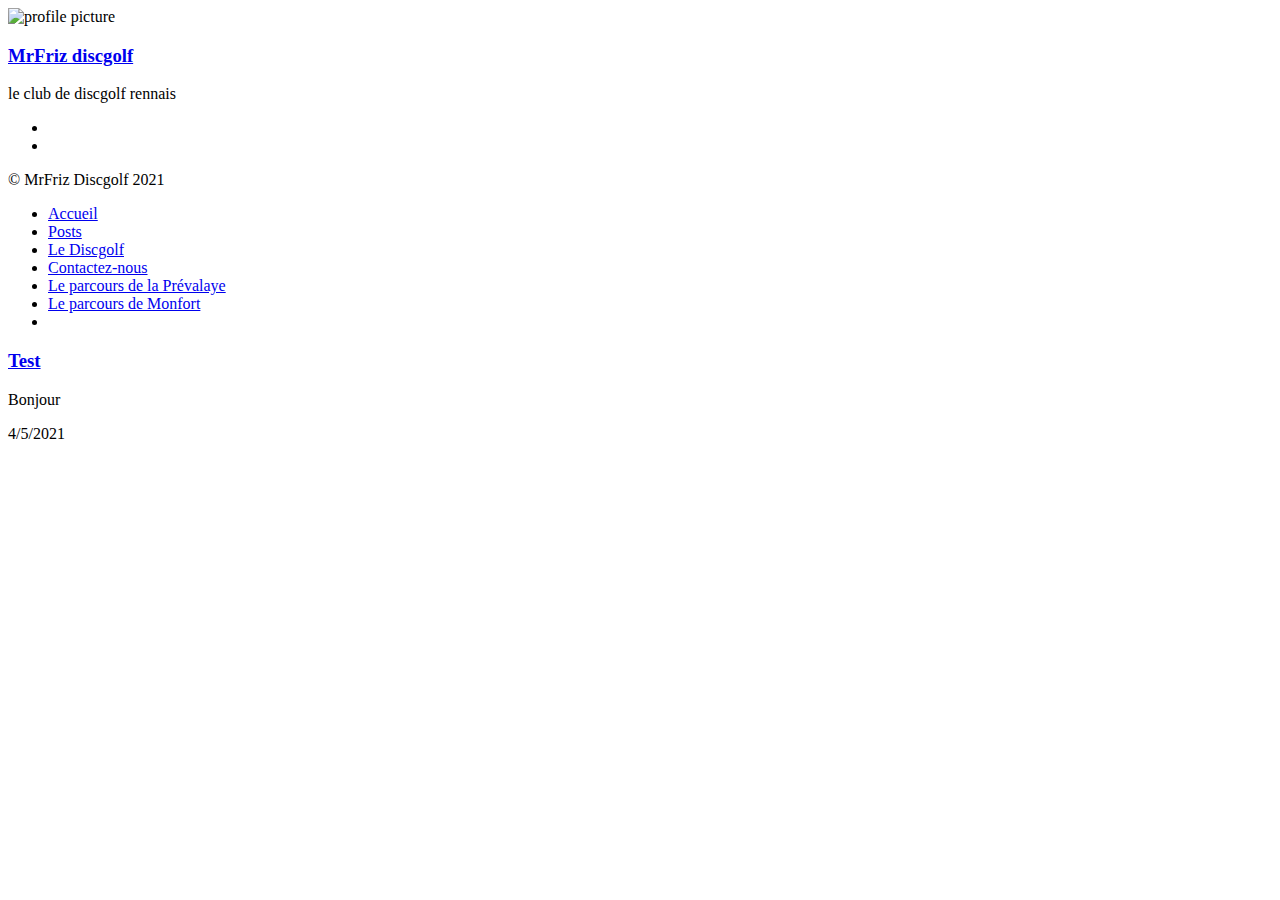
==== index.html @ 276b4964 "deploy: c0689739d5f26f9d53b6d050829e335795af3ffb" ====
<!doctype html><html dir=ltr lang=fr data-theme><head><title>MrFriz Discgolf | MrFriz Discgolf Rennes</title><meta charset=utf-8><meta name=generator content="Hugo 0.83.1"><meta name=viewport content="width=device-width,initial-scale=1,viewport-fit=cover"><meta name=description content="le club de discgolf rennais"><link rel=stylesheet href=/discgolf/css/style.min.51d7ec6db610dce512b735d5315f963c278042d026aa4ebe05a9355460b49016.css integrity="sha256-UdfsbbYQ3OUStzXVMV+WPCeAQtAmqk6+Bak1VGC0kBY=" crossorigin=anonymous type=text/css><link rel=stylesheet href=/discgolf/css/markupHighlight.min.f798cbda9aaa38f89eb38be6414bd082cfd71a6780375cbf67b6d2fb2b96491e.css integrity="sha256-95jL2pqqOPies4vmQUvQgs/XGmeAN1y/Z7bS+yuWSR4=" crossorigin=anonymous type=text/css><link rel=stylesheet href=https://cdnjs.cloudflare.com/ajax/libs/font-awesome/5.15.1/css/all.min.css integrity="sha512-+4zCK9k+qNFUR5X+cKL9EIR+ZOhtIloNl9GIKS57V1MyNsYpYcUrUeQc9vNfzsWfV28IaLL3i96P9sdNyeRssA==" crossorigin=anonymous><link rel="shortcut icon" href=/discgolf/favicons/favicon.ico type=image/x-icon><link rel=apple-touch-icon sizes=180x180 href=/discgolf/favicons/apple-touch-icon.png><link rel=icon type=image/png sizes=32x32 href=/discgolf/favicons/favicon-32x32.png><link rel=icon type=image/png sizes=16x16 href=/discgolf/favicons/favicon-16x16.png><link rel=canonical href=/discgolf/><link rel=alternate type=application/rss+xml href=/discgolf/index.xml title="MrFriz Discgolf Rennes"><script type=text/javascript src=/discgolf/js/anatole-header.min.0c05c0a90d28c968a1cad4fb31abd0b8e1264e788ccefed022ae1d3b6f627514.js integrity="sha256-DAXAqQ0oyWihytT7MavQuOEmTniMzv7QIq4dO29idRQ=" crossorigin=anonymous></script><script type=text/javascript src=/discgolf/js/anatole-theme-switcher.min.7fd87181cdd7e8413aa64b6867bb32f3a8dc242e684fc7d5bbb9f600dbc2b6eb.js integrity="sha256-f9hxgc3X6EE6pktoZ7sy86jcJC5oT8fVu7n2ANvCtus=" crossorigin=anonymous></script><meta name=twitter:card content="summary_large_image"><meta name=twitter:image content="https://www.mrfriz.fr/discgolf/images/site-feature-image.png"><meta name=twitter:title content="MrFriz Discgolf Rennes"><meta name=twitter:description content="le club de discgolf rennais"></head><body><div class="sidebar animated fadeInDown"><div class=logo-title><div class=title><img src=/discgolf/images/profile.jpg alt="profile picture"><h3 title><a href=/>MrFriz discgolf</a></h3><div class=description><p>le club de discgolf rennais</p></div></div></div><ul class=social-links><li><a href=https://www.facebook.com/Mr-Friz-Disc-Golf-Rennes-347602635615270/ rel=me aria-label=Facebook><i class="fab fa-facebook fa-2x" aria-hidden=true></i></a></li><li><a href=mailto:discgolf@mrfriz.fr rel=me aria-label=e-mail><i class="fas fa-envelope fa-2x" aria-hidden=true></i></a></li></ul><div class=footer><div class=by_farbox>&copy; MrFriz Discgolf 2021</div></div></div><div class=main><div class="page-top animated fadeInDown"><a role=button class=navbar-burger data-target=navMenu aria-label=menu aria-expanded=false><span aria-hidden=true></span><span aria-hidden=true></span><span aria-hidden=true></span></a><ul class=nav id=navMenu><li><a class=current href=/discgolf/ title>Accueil</a></li><li><a href=/discgolf/post/ title>Posts</a></li><li><a href=/discgolf/about/ title>Le Discgolf</a></li><li><a href=/discgolf/contact/ title>Contactez-nous</a></li><li><a href=/discgolf/pr%C3%A9valaye/ title>Le parcours de la Prévalaye</a></li><li><a href=/discgolf/monfort/ title>Le parcours de Monfort</a></li><li class=theme-switch-item><a class=theme-switch title="Switch Theme"><i class="fas fa-adjust fa-fw" aria-hidden=true></i></a></li></ul></div><div class=autopagerize_page_element><div class=content><div class="post animated fadeInDown"></div><div class="post animated fadeInDown"><div class=post-title><h3><a href=/discgolf/post/test/>Test</a></h3></div><div class=post-content><div class=p_part><p>Bonjour</p></div></div><div class=post-footer><div class=meta><div class=info><em class="fas fa-calendar-day"></em><span class=date>4/5/2021</span></div></div></div></div><div class=pagination></div></div></div></div><script type=text/javascript src=/discgolf/js/medium-zoom.min.2d6fd0be87fa98f0c9b4dc2536b312bbca48757f584f6ea1f394abc9bcc38fbc.js integrity="sha256-LW/Qvof6mPDJtNwlNrMSu8pIdX9YT26h85SrybzDj7w=" crossorigin=anonymous></script></body></html>
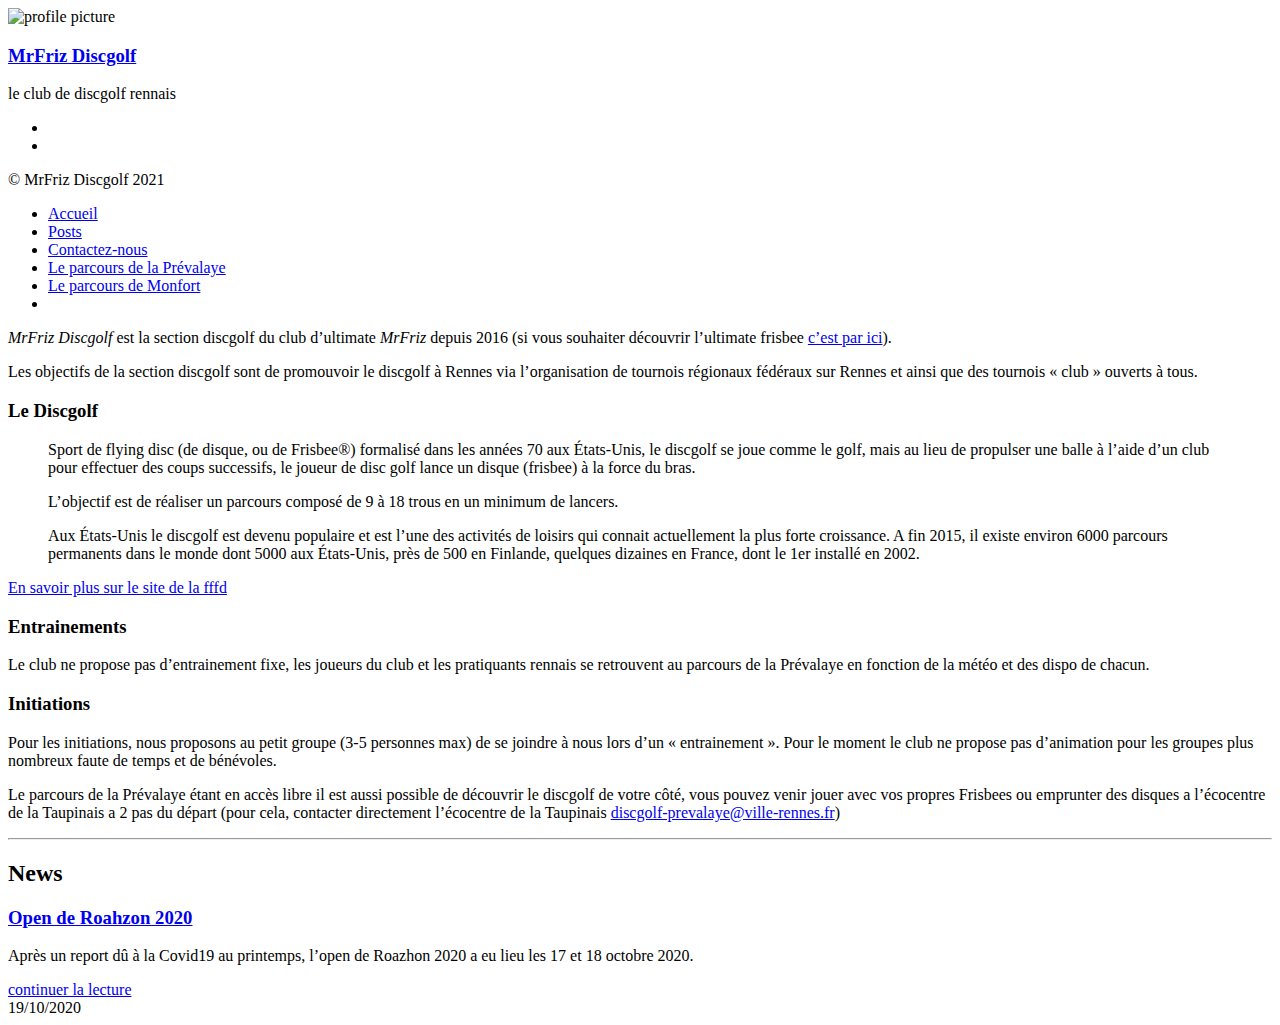
==== commit 4616759e: "deploy: 0ecce31a1e699f748f5b98fe60a33f6ee72fccba" ====
--- a/index.html
+++ b/index.html
@@ -1 +1 @@
-<!doctype html><html dir=ltr lang=fr data-theme><head><title>MrFriz Discgolf | MrFriz Discgolf Rennes</title><meta charset=utf-8><meta name=generator content="Hugo 0.83.1"><meta name=viewport content="width=device-width,initial-scale=1,viewport-fit=cover"><meta name=description content="le club de discgolf rennais"><link rel=stylesheet href=/discgolf/css/style.min.51d7ec6db610dce512b735d5315f963c278042d026aa4ebe05a9355460b49016.css integrity="sha256-UdfsbbYQ3OUStzXVMV+WPCeAQtAmqk6+Bak1VGC0kBY=" crossorigin=anonymous type=text/css><link rel=stylesheet href=/discgolf/css/markupHighlight.min.f798cbda9aaa38f89eb38be6414bd082cfd71a6780375cbf67b6d2fb2b96491e.css integrity="sha256-95jL2pqqOPies4vmQUvQgs/XGmeAN1y/Z7bS+yuWSR4=" crossorigin=anonymous type=text/css><link rel=stylesheet href=https://cdnjs.cloudflare.com/ajax/libs/font-awesome/5.15.1/css/all.min.css integrity="sha512-+4zCK9k+qNFUR5X+cKL9EIR+ZOhtIloNl9GIKS57V1MyNsYpYcUrUeQc9vNfzsWfV28IaLL3i96P9sdNyeRssA==" crossorigin=anonymous><link rel="shortcut icon" href=/discgolf/favicons/favicon.ico type=image/x-icon><link rel=apple-touch-icon sizes=180x180 href=/discgolf/favicons/apple-touch-icon.png><link rel=icon type=image/png sizes=32x32 href=/discgolf/favicons/favicon-32x32.png><link rel=icon type=image/png sizes=16x16 href=/discgolf/favicons/favicon-16x16.png><link rel=canonical href=/discgolf/><link rel=alternate type=application/rss+xml href=/discgolf/index.xml title="MrFriz Discgolf Rennes"><script type=text/javascript src=/discgolf/js/anatole-header.min.0c05c0a90d28c968a1cad4fb31abd0b8e1264e788ccefed022ae1d3b6f627514.js integrity="sha256-DAXAqQ0oyWihytT7MavQuOEmTniMzv7QIq4dO29idRQ=" crossorigin=anonymous></script><script type=text/javascript src=/discgolf/js/anatole-theme-switcher.min.7fd87181cdd7e8413aa64b6867bb32f3a8dc242e684fc7d5bbb9f600dbc2b6eb.js integrity="sha256-f9hxgc3X6EE6pktoZ7sy86jcJC5oT8fVu7n2ANvCtus=" crossorigin=anonymous></script><meta name=twitter:card content="summary_large_image"><meta name=twitter:image content="https://www.mrfriz.fr/discgolf/images/site-feature-image.png"><meta name=twitter:title content="MrFriz Discgolf Rennes"><meta name=twitter:description content="le club de discgolf rennais"></head><body><div class="sidebar animated fadeInDown"><div class=logo-title><div class=title><img src=/discgolf/images/profile.jpg alt="profile picture"><h3 title><a href=/>MrFriz discgolf</a></h3><div class=description><p>le club de discgolf rennais</p></div></div></div><ul class=social-links><li><a href=https://www.facebook.com/Mr-Friz-Disc-Golf-Rennes-347602635615270/ rel=me aria-label=Facebook><i class="fab fa-facebook fa-2x" aria-hidden=true></i></a></li><li><a href=mailto:discgolf@mrfriz.fr rel=me aria-label=e-mail><i class="fas fa-envelope fa-2x" aria-hidden=true></i></a></li></ul><div class=footer><div class=by_farbox>&copy; MrFriz Discgolf 2021</div></div></div><div class=main><div class="page-top animated fadeInDown"><a role=button class=navbar-burger data-target=navMenu aria-label=menu aria-expanded=false><span aria-hidden=true></span><span aria-hidden=true></span><span aria-hidden=true></span></a><ul class=nav id=navMenu><li><a class=current href=/discgolf/ title>Accueil</a></li><li><a href=/discgolf/post/ title>Posts</a></li><li><a href=/discgolf/about/ title>Le Discgolf</a></li><li><a href=/discgolf/contact/ title>Contactez-nous</a></li><li><a href=/discgolf/pr%C3%A9valaye/ title>Le parcours de la Prévalaye</a></li><li><a href=/discgolf/monfort/ title>Le parcours de Monfort</a></li><li class=theme-switch-item><a class=theme-switch title="Switch Theme"><i class="fas fa-adjust fa-fw" aria-hidden=true></i></a></li></ul></div><div class=autopagerize_page_element><div class=content><div class="post animated fadeInDown"></div><div class="post animated fadeInDown"><div class=post-title><h3><a href=/discgolf/post/test/>Test</a></h3></div><div class=post-content><div class=p_part><p>Bonjour</p></div></div><div class=post-footer><div class=meta><div class=info><em class="fas fa-calendar-day"></em><span class=date>4/5/2021</span></div></div></div></div><div class=pagination></div></div></div></div><script type=text/javascript src=/discgolf/js/medium-zoom.min.2d6fd0be87fa98f0c9b4dc2536b312bbca48757f584f6ea1f394abc9bcc38fbc.js integrity="sha256-LW/Qvof6mPDJtNwlNrMSu8pIdX9YT26h85SrybzDj7w=" crossorigin=anonymous></script></body></html>+<!doctype html><html dir=ltr lang=fr data-theme><head><title>MrFriz Discgolf</title><meta charset=utf-8><meta name=generator content="Hugo 0.83.1"><meta name=viewport content="width=device-width,initial-scale=1,viewport-fit=cover"><meta name=description content="le club de discgolf rennais"><link rel=stylesheet href=/mrfriz-discgolf/css/style.min.51d7ec6db610dce512b735d5315f963c278042d026aa4ebe05a9355460b49016.css integrity="sha256-UdfsbbYQ3OUStzXVMV+WPCeAQtAmqk6+Bak1VGC0kBY=" crossorigin=anonymous type=text/css><link rel=stylesheet href=/mrfriz-discgolf/css/markupHighlight.min.f798cbda9aaa38f89eb38be6414bd082cfd71a6780375cbf67b6d2fb2b96491e.css integrity="sha256-95jL2pqqOPies4vmQUvQgs/XGmeAN1y/Z7bS+yuWSR4=" crossorigin=anonymous type=text/css><link rel=stylesheet href=/mrfriz-discgolf/css/custom.min.9710376d2974ee3b4184cefe7fcffc4a0f5a686e3b3c9c913bd69a04c617560d.css integrity="sha256-lxA3bSl07jtBhM7+f8/8Sg9aaG47PJyRO9aaBMYXVg0=" crossorigin=anonymous media=screen><link rel=stylesheet href=https://cdnjs.cloudflare.com/ajax/libs/font-awesome/5.15.1/css/all.min.css integrity="sha512-+4zCK9k+qNFUR5X+cKL9EIR+ZOhtIloNl9GIKS57V1MyNsYpYcUrUeQc9vNfzsWfV28IaLL3i96P9sdNyeRssA==" crossorigin=anonymous><link rel="shortcut icon" href=/mrfriz-discgolf/favicons/favicon.ico type=image/x-icon><link rel=apple-touch-icon sizes=180x180 href=/mrfriz-discgolf/favicons/apple-touch-icon.png><link rel=icon type=image/png sizes=32x32 href=/mrfriz-discgolf/favicons/favicon-32x32.png><link rel=icon type=image/png sizes=16x16 href=/mrfriz-discgolf/favicons/favicon-16x16.png><link rel=canonical href=/mrfriz-discgolf/><link rel=alternate type=application/rss+xml href=/mrfriz-discgolf/index.xml title="MrFriz Discgolf Rennes"><script type=text/javascript src=/mrfriz-discgolf/js/anatole-header.min.0c05c0a90d28c968a1cad4fb31abd0b8e1264e788ccefed022ae1d3b6f627514.js integrity="sha256-DAXAqQ0oyWihytT7MavQuOEmTniMzv7QIq4dO29idRQ=" crossorigin=anonymous></script><script type=text/javascript src=/mrfriz-discgolf/js/anatole-theme-switcher.min.7fd87181cdd7e8413aa64b6867bb32f3a8dc242e684fc7d5bbb9f600dbc2b6eb.js integrity="sha256-f9hxgc3X6EE6pktoZ7sy86jcJC5oT8fVu7n2ANvCtus=" crossorigin=anonymous></script><meta name=twitter:card content="summary_large_image"><meta name=twitter:image content="https://genuinegreg.github.io/mrfriz-discgolf/images/site-feature-image.png"><meta name=twitter:title content><meta name=twitter:description content="le club de discgolf rennais"></head><body><div class="sidebar animated fadeInDown"><div class=logo-title><div class=title><img src=/mrfriz-discgolf/images/profile.jpg alt="profile picture"><h3 title><a href=/>MrFriz Discgolf</a></h3><div class=description><p>le club de discgolf rennais</p></div></div></div><ul class=social-links><li><a href=https://www.facebook.com/Mr-Friz-Disc-Golf-Rennes-347602635615270/ rel=me aria-label=Facebook><i class="fab fa-facebook fa-2x" aria-hidden=true></i></a></li><li><a href=mailto:discgolf@mrfriz.fr rel=me aria-label=e-mail><i class="fas fa-envelope fa-2x" aria-hidden=true></i></a></li></ul><div class=footer><div class=by_farbox>&copy; MrFriz Discgolf 2021</div></div></div><div class=main><div class="page-top animated fadeInDown"><a role=button class=navbar-burger data-target=navMenu aria-label=menu aria-expanded=false><span aria-hidden=true></span><span aria-hidden=true></span><span aria-hidden=true></span></a><ul class=nav id=navMenu><li><a class=current href=/mrfriz-discgolf/ title>Accueil</a></li><li><a href=/mrfriz-discgolf/post/ title>Posts</a></li><li><a href=/mrfriz-discgolf/contact/ title>Contactez-nous</a></li><li><a href=/mrfriz-discgolf/pr%C3%A9valaye/ title>Le parcours de la Prévalaye</a></li><li><a href=/mrfriz-discgolf/monfort/ title>Le parcours de Monfort</a></li><li class=theme-switch-item><a class=theme-switch title="Switch Theme"><i class="fas fa-adjust fa-fw" aria-hidden=true></i></a></li></ul></div><div class=autopagerize_page_element><div class=content><div class="post animated fadeInDown"><p><em>MrFriz Discgolf</em> est la section discgolf du club d’ultimate <em>MrFriz</em> depuis 2016 (si vous souhaiter découvrir l’ultimate frisbee <a href=www.mrfriz.fr>c’est par ici</a>).</p><p>Les objectifs de la section discgolf sont de promouvoir le discgolf à Rennes via l’organisation de tournois régionaux fédéraux sur Rennes et ainsi que des tournois « club » ouverts à tous.</p><h3 id=le-discgolf>Le Discgolf</h3><blockquote><p>Sport de flying disc (de disque, ou de Frisbee®) formalisé dans les années 70 aux États-Unis, le discgolf se joue comme le golf, mais au lieu de propulser une balle à l’aide d’un club pour effectuer des coups successifs, le joueur de disc golf lance un disque (frisbee) à la force du bras.</p><p>L’objectif est de réaliser un parcours composé de 9 à 18 trous en un minimum de lancers.</p><p>Aux États-Unis le discgolf est devenu populaire et est l’une des activités de loisirs qui connait actuellement la plus forte croissance. A fin 2015, il existe environ 6000 parcours permanents dans le monde dont 5000 aux États-Unis, près de 500 en Finlande, quelques dizaines en France, dont le 1er installé en 2002.</p></blockquote><p><a href=http://www.ffdf.fr/quest-disc-golf/>En savoir plus sur le site de la fffd</a></p><h3 id=entrainements>Entrainements</h3><p>Le club ne propose pas d’entrainement fixe, les joueurs du club et les pratiquants rennais se retrouvent au parcours de la Prévalaye en fonction de la météo et des dispo de chacun.</p><h3 id=initiations>Initiations</h3><p>Pour les initiations, nous proposons au petit groupe (3-5 personnes max) de se joindre à nous lors d’un « entrainement ». Pour le moment le club ne propose pas d’animation pour les groupes plus nombreux faute de temps et de bénévoles.</p><p>Le parcours de la Prévalaye étant en accès libre il est aussi possible de découvrir le discgolf de votre côté, vous pouvez venir jouer avec vos propres Frisbees ou emprunter des disques a l’écocentre de la Taupinais a 2 pas du départ (pour cela, contacter directement l’écocentre de la Taupinais <a href=discgolf-prevalaye@ville-rennes.fr>discgolf-prevalaye@ville-rennes.fr</a>)</p><hr><h2 id=news>News</h2></div><div class="post animated fadeInDown"><div class=post-title><h3><a href=/mrfriz-discgolf/post/open-de-roazhon-2020/open-de-roazhon-2020/>Open de Roahzon 2020</a></h3></div><div class=post-content><div class=p_part><p>Après un report dû à la Covid19 au printemps, l’open de Roazhon 2020 a eu lieu les 17 et 18 octobre 2020.</p><a href=/mrfriz-discgolf/post/open-de-roazhon-2020/open-de-roazhon-2020/ class=read_more>continuer la lecture</a></div></div><div class=post-footer><div class=meta><div class=info><em class="fas fa-calendar-day"></em><span class=date>19/10/2020</span></div></div></div></div><div class=pagination></div></div></div></div><script type=text/javascript src=/mrfriz-discgolf/js/medium-zoom.min.2d6fd0be87fa98f0c9b4dc2536b312bbca48757f584f6ea1f394abc9bcc38fbc.js integrity="sha256-LW/Qvof6mPDJtNwlNrMSu8pIdX9YT26h85SrybzDj7w=" crossorigin=anonymous></script></body></html>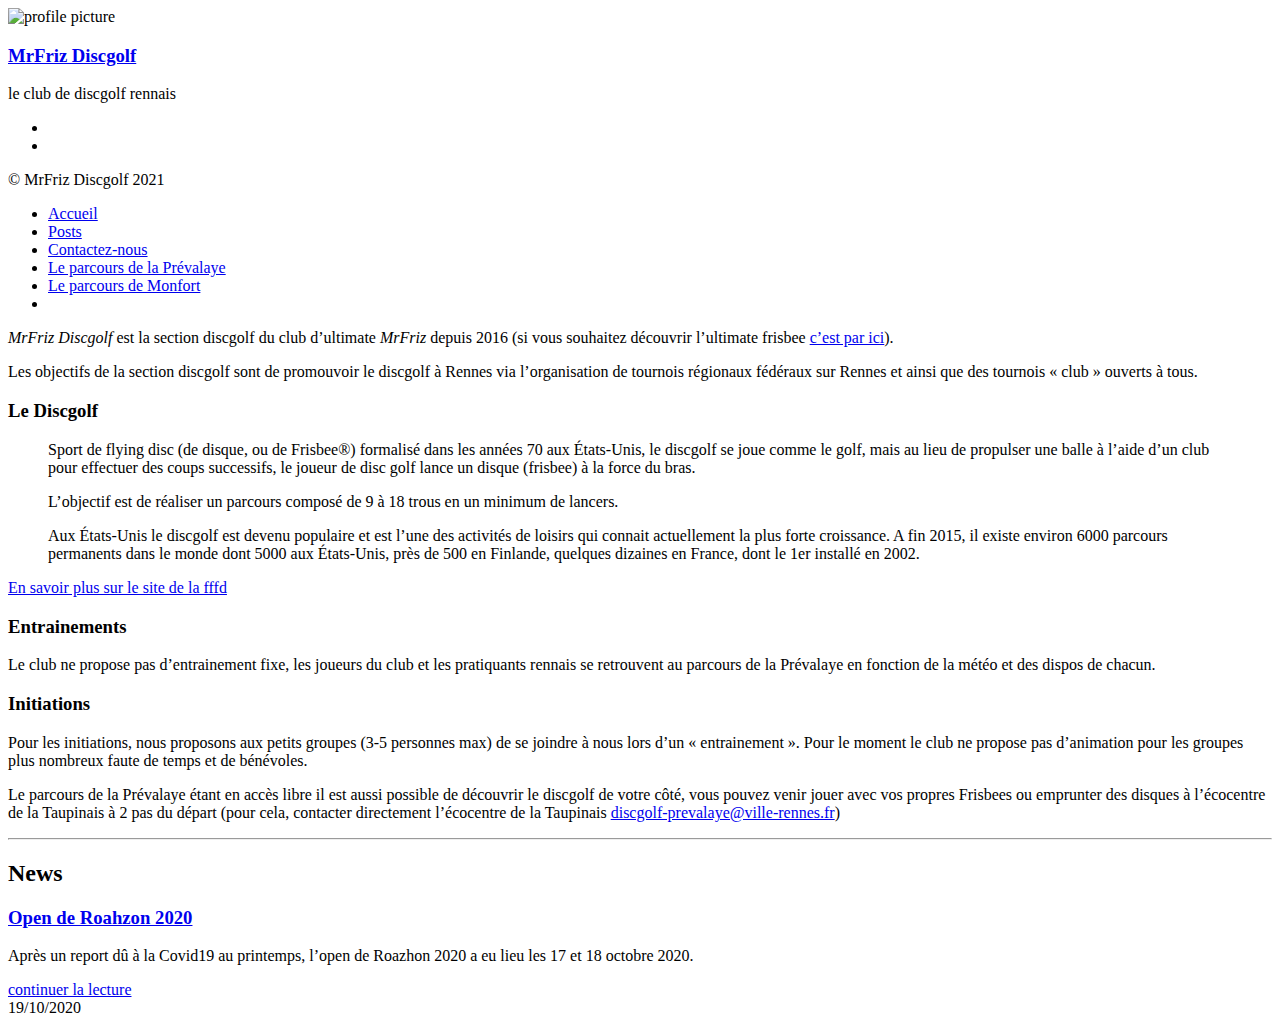
==== commit bd8e3649: "deploy: ce1cd91729ad65399d1a064812bb14036a75da5d" ====
--- a/index.html
+++ b/index.html
@@ -1 +1 @@
-<!doctype html><html dir=ltr lang=fr data-theme><head><title>MrFriz Discgolf</title><meta charset=utf-8><meta name=generator content="Hugo 0.83.1"><meta name=viewport content="width=device-width,initial-scale=1,viewport-fit=cover"><meta name=description content="le club de discgolf rennais"><link rel=stylesheet href=/mrfriz-discgolf/css/style.min.51d7ec6db610dce512b735d5315f963c278042d026aa4ebe05a9355460b49016.css integrity="sha256-UdfsbbYQ3OUStzXVMV+WPCeAQtAmqk6+Bak1VGC0kBY=" crossorigin=anonymous type=text/css><link rel=stylesheet href=/mrfriz-discgolf/css/markupHighlight.min.f798cbda9aaa38f89eb38be6414bd082cfd71a6780375cbf67b6d2fb2b96491e.css integrity="sha256-95jL2pqqOPies4vmQUvQgs/XGmeAN1y/Z7bS+yuWSR4=" crossorigin=anonymous type=text/css><link rel=stylesheet href=/mrfriz-discgolf/css/custom.min.9710376d2974ee3b4184cefe7fcffc4a0f5a686e3b3c9c913bd69a04c617560d.css integrity="sha256-lxA3bSl07jtBhM7+f8/8Sg9aaG47PJyRO9aaBMYXVg0=" crossorigin=anonymous media=screen><link rel=stylesheet href=https://cdnjs.cloudflare.com/ajax/libs/font-awesome/5.15.1/css/all.min.css integrity="sha512-+4zCK9k+qNFUR5X+cKL9EIR+ZOhtIloNl9GIKS57V1MyNsYpYcUrUeQc9vNfzsWfV28IaLL3i96P9sdNyeRssA==" crossorigin=anonymous><link rel="shortcut icon" href=/mrfriz-discgolf/favicons/favicon.ico type=image/x-icon><link rel=apple-touch-icon sizes=180x180 href=/mrfriz-discgolf/favicons/apple-touch-icon.png><link rel=icon type=image/png sizes=32x32 href=/mrfriz-discgolf/favicons/favicon-32x32.png><link rel=icon type=image/png sizes=16x16 href=/mrfriz-discgolf/favicons/favicon-16x16.png><link rel=canonical href=/mrfriz-discgolf/><link rel=alternate type=application/rss+xml href=/mrfriz-discgolf/index.xml title="MrFriz Discgolf Rennes"><script type=text/javascript src=/mrfriz-discgolf/js/anatole-header.min.0c05c0a90d28c968a1cad4fb31abd0b8e1264e788ccefed022ae1d3b6f627514.js integrity="sha256-DAXAqQ0oyWihytT7MavQuOEmTniMzv7QIq4dO29idRQ=" crossorigin=anonymous></script><script type=text/javascript src=/mrfriz-discgolf/js/anatole-theme-switcher.min.7fd87181cdd7e8413aa64b6867bb32f3a8dc242e684fc7d5bbb9f600dbc2b6eb.js integrity="sha256-f9hxgc3X6EE6pktoZ7sy86jcJC5oT8fVu7n2ANvCtus=" crossorigin=anonymous></script><meta name=twitter:card content="summary_large_image"><meta name=twitter:image content="https://genuinegreg.github.io/mrfriz-discgolf/images/site-feature-image.png"><meta name=twitter:title content><meta name=twitter:description content="le club de discgolf rennais"></head><body><div class="sidebar animated fadeInDown"><div class=logo-title><div class=title><img src=/mrfriz-discgolf/images/profile.jpg alt="profile picture"><h3 title><a href=/>MrFriz Discgolf</a></h3><div class=description><p>le club de discgolf rennais</p></div></div></div><ul class=social-links><li><a href=https://www.facebook.com/Mr-Friz-Disc-Golf-Rennes-347602635615270/ rel=me aria-label=Facebook><i class="fab fa-facebook fa-2x" aria-hidden=true></i></a></li><li><a href=mailto:discgolf@mrfriz.fr rel=me aria-label=e-mail><i class="fas fa-envelope fa-2x" aria-hidden=true></i></a></li></ul><div class=footer><div class=by_farbox>&copy; MrFriz Discgolf 2021</div></div></div><div class=main><div class="page-top animated fadeInDown"><a role=button class=navbar-burger data-target=navMenu aria-label=menu aria-expanded=false><span aria-hidden=true></span><span aria-hidden=true></span><span aria-hidden=true></span></a><ul class=nav id=navMenu><li><a class=current href=/mrfriz-discgolf/ title>Accueil</a></li><li><a href=/mrfriz-discgolf/post/ title>Posts</a></li><li><a href=/mrfriz-discgolf/contact/ title>Contactez-nous</a></li><li><a href=/mrfriz-discgolf/pr%C3%A9valaye/ title>Le parcours de la Prévalaye</a></li><li><a href=/mrfriz-discgolf/monfort/ title>Le parcours de Monfort</a></li><li class=theme-switch-item><a class=theme-switch title="Switch Theme"><i class="fas fa-adjust fa-fw" aria-hidden=true></i></a></li></ul></div><div class=autopagerize_page_element><div class=content><div class="post animated fadeInDown"><p><em>MrFriz Discgolf</em> est la section discgolf du club d’ultimate <em>MrFriz</em> depuis 2016 (si vous souhaiter découvrir l’ultimate frisbee <a href=www.mrfriz.fr>c’est par ici</a>).</p><p>Les objectifs de la section discgolf sont de promouvoir le discgolf à Rennes via l’organisation de tournois régionaux fédéraux sur Rennes et ainsi que des tournois « club » ouverts à tous.</p><h3 id=le-discgolf>Le Discgolf</h3><blockquote><p>Sport de flying disc (de disque, ou de Frisbee®) formalisé dans les années 70 aux États-Unis, le discgolf se joue comme le golf, mais au lieu de propulser une balle à l’aide d’un club pour effectuer des coups successifs, le joueur de disc golf lance un disque (frisbee) à la force du bras.</p><p>L’objectif est de réaliser un parcours composé de 9 à 18 trous en un minimum de lancers.</p><p>Aux États-Unis le discgolf est devenu populaire et est l’une des activités de loisirs qui connait actuellement la plus forte croissance. A fin 2015, il existe environ 6000 parcours permanents dans le monde dont 5000 aux États-Unis, près de 500 en Finlande, quelques dizaines en France, dont le 1er installé en 2002.</p></blockquote><p><a href=http://www.ffdf.fr/quest-disc-golf/>En savoir plus sur le site de la fffd</a></p><h3 id=entrainements>Entrainements</h3><p>Le club ne propose pas d’entrainement fixe, les joueurs du club et les pratiquants rennais se retrouvent au parcours de la Prévalaye en fonction de la météo et des dispo de chacun.</p><h3 id=initiations>Initiations</h3><p>Pour les initiations, nous proposons au petit groupe (3-5 personnes max) de se joindre à nous lors d’un « entrainement ». Pour le moment le club ne propose pas d’animation pour les groupes plus nombreux faute de temps et de bénévoles.</p><p>Le parcours de la Prévalaye étant en accès libre il est aussi possible de découvrir le discgolf de votre côté, vous pouvez venir jouer avec vos propres Frisbees ou emprunter des disques a l’écocentre de la Taupinais a 2 pas du départ (pour cela, contacter directement l’écocentre de la Taupinais <a href=discgolf-prevalaye@ville-rennes.fr>discgolf-prevalaye@ville-rennes.fr</a>)</p><hr><h2 id=news>News</h2></div><div class="post animated fadeInDown"><div class=post-title><h3><a href=/mrfriz-discgolf/post/open-de-roazhon-2020/open-de-roazhon-2020/>Open de Roahzon 2020</a></h3></div><div class=post-content><div class=p_part><p>Après un report dû à la Covid19 au printemps, l’open de Roazhon 2020 a eu lieu les 17 et 18 octobre 2020.</p><a href=/mrfriz-discgolf/post/open-de-roazhon-2020/open-de-roazhon-2020/ class=read_more>continuer la lecture</a></div></div><div class=post-footer><div class=meta><div class=info><em class="fas fa-calendar-day"></em><span class=date>19/10/2020</span></div></div></div></div><div class=pagination></div></div></div></div><script type=text/javascript src=/mrfriz-discgolf/js/medium-zoom.min.2d6fd0be87fa98f0c9b4dc2536b312bbca48757f584f6ea1f394abc9bcc38fbc.js integrity="sha256-LW/Qvof6mPDJtNwlNrMSu8pIdX9YT26h85SrybzDj7w=" crossorigin=anonymous></script></body></html>+<!doctype html><html dir=ltr lang=fr data-theme><head><title>MrFriz Discgolf</title><meta charset=utf-8><meta name=generator content="Hugo 0.83.1"><meta name=viewport content="width=device-width,initial-scale=1,viewport-fit=cover"><meta name=description content="le club de discgolf rennais"><link rel=stylesheet href=/mrfriz-discgolf/css/style.min.51d7ec6db610dce512b735d5315f963c278042d026aa4ebe05a9355460b49016.css integrity="sha256-UdfsbbYQ3OUStzXVMV+WPCeAQtAmqk6+Bak1VGC0kBY=" crossorigin=anonymous type=text/css><link rel=stylesheet href=/mrfriz-discgolf/css/markupHighlight.min.f798cbda9aaa38f89eb38be6414bd082cfd71a6780375cbf67b6d2fb2b96491e.css integrity="sha256-95jL2pqqOPies4vmQUvQgs/XGmeAN1y/Z7bS+yuWSR4=" crossorigin=anonymous type=text/css><link rel=stylesheet href=/mrfriz-discgolf/css/custom.min.9710376d2974ee3b4184cefe7fcffc4a0f5a686e3b3c9c913bd69a04c617560d.css integrity="sha256-lxA3bSl07jtBhM7+f8/8Sg9aaG47PJyRO9aaBMYXVg0=" crossorigin=anonymous media=screen><link rel=stylesheet href=https://cdnjs.cloudflare.com/ajax/libs/font-awesome/5.15.1/css/all.min.css integrity="sha512-+4zCK9k+qNFUR5X+cKL9EIR+ZOhtIloNl9GIKS57V1MyNsYpYcUrUeQc9vNfzsWfV28IaLL3i96P9sdNyeRssA==" crossorigin=anonymous><link rel="shortcut icon" href=/mrfriz-discgolf/favicons/favicon.ico type=image/x-icon><link rel=apple-touch-icon sizes=180x180 href=/mrfriz-discgolf/favicons/apple-touch-icon.png><link rel=icon type=image/png sizes=32x32 href=/mrfriz-discgolf/favicons/favicon-32x32.png><link rel=icon type=image/png sizes=16x16 href=/mrfriz-discgolf/favicons/favicon-16x16.png><link rel=canonical href=/mrfriz-discgolf/><link rel=alternate type=application/rss+xml href=/mrfriz-discgolf/index.xml title="MrFriz Discgolf Rennes"><script type=text/javascript src=/mrfriz-discgolf/js/anatole-header.min.0c05c0a90d28c968a1cad4fb31abd0b8e1264e788ccefed022ae1d3b6f627514.js integrity="sha256-DAXAqQ0oyWihytT7MavQuOEmTniMzv7QIq4dO29idRQ=" crossorigin=anonymous></script><script type=text/javascript src=/mrfriz-discgolf/js/anatole-theme-switcher.min.7fd87181cdd7e8413aa64b6867bb32f3a8dc242e684fc7d5bbb9f600dbc2b6eb.js integrity="sha256-f9hxgc3X6EE6pktoZ7sy86jcJC5oT8fVu7n2ANvCtus=" crossorigin=anonymous></script><meta name=twitter:card content="summary_large_image"><meta name=twitter:image content="https://genuinegreg.github.io/mrfriz-discgolf/images/site-feature-image.png"><meta name=twitter:title content><meta name=twitter:description content="le club de discgolf rennais"></head><body><div class="sidebar animated fadeInDown"><div class=logo-title><div class=title><img src=/mrfriz-discgolf/images/profile.jpg alt="profile picture"><h3 title><a href=/>MrFriz Discgolf</a></h3><div class=description><p>le club de discgolf rennais</p></div></div></div><ul class=social-links><li><a href=https://www.facebook.com/Mr-Friz-Disc-Golf-Rennes-347602635615270/ rel=me aria-label=Facebook><i class="fab fa-facebook fa-2x" aria-hidden=true></i></a></li><li><a href=mailto:discgolf@mrfriz.fr rel=me aria-label=e-mail><i class="fas fa-envelope fa-2x" aria-hidden=true></i></a></li></ul><div class=footer><div class=by_farbox>&copy; MrFriz Discgolf 2021</div></div></div><div class=main><div class="page-top animated fadeInDown"><a role=button class=navbar-burger data-target=navMenu aria-label=menu aria-expanded=false><span aria-hidden=true></span><span aria-hidden=true></span><span aria-hidden=true></span></a><ul class=nav id=navMenu><li><a class=current href=/mrfriz-discgolf/ title>Accueil</a></li><li><a href=/mrfriz-discgolf/post/ title>Posts</a></li><li><a href=/mrfriz-discgolf/contact/ title>Contactez-nous</a></li><li><a href=/mrfriz-discgolf/pr%C3%A9valaye/ title>Le parcours de la Prévalaye</a></li><li><a href=/mrfriz-discgolf/monfort/ title>Le parcours de Monfort</a></li><li class=theme-switch-item><a class=theme-switch title="Switch Theme"><i class="fas fa-adjust fa-fw" aria-hidden=true></i></a></li></ul></div><div class=autopagerize_page_element><div class=content><div class="post animated fadeInDown"><p><em>MrFriz Discgolf</em> est la section discgolf du club d’ultimate <em>MrFriz</em> depuis 2016 (si vous souhaitez découvrir l’ultimate frisbee <a href=www.mrfriz.fr>c’est par ici</a>).</p><p>Les objectifs de la section discgolf sont de promouvoir le discgolf à Rennes via l’organisation de tournois régionaux fédéraux sur Rennes et ainsi que des tournois « club » ouverts à tous.</p><h3 id=le-discgolf>Le Discgolf</h3><blockquote><p>Sport de flying disc (de disque, ou de Frisbee®) formalisé dans les années 70 aux États-Unis, le discgolf se joue comme le golf, mais au lieu de propulser une balle à l’aide d’un club pour effectuer des coups successifs, le joueur de disc golf lance un disque (frisbee) à la force du bras.</p><p>L’objectif est de réaliser un parcours composé de 9 à 18 trous en un minimum de lancers.</p><p>Aux États-Unis le discgolf est devenu populaire et est l’une des activités de loisirs qui connait actuellement la plus forte croissance. A fin 2015, il existe environ 6000 parcours permanents dans le monde dont 5000 aux États-Unis, près de 500 en Finlande, quelques dizaines en France, dont le 1er installé en 2002.</p></blockquote><p><a href=http://www.ffdf.fr/quest-disc-golf/>En savoir plus sur le site de la fffd</a></p><h3 id=entrainements>Entrainements</h3><p>Le club ne propose pas d’entrainement fixe, les joueurs du club et les pratiquants rennais se retrouvent au parcours de la Prévalaye en fonction de la météo et des dispos de chacun.</p><h3 id=initiations>Initiations</h3><p>Pour les initiations, nous proposons aux petits groupes (3-5 personnes max) de se joindre à nous lors d’un « entrainement ». Pour le moment le club ne propose pas d’animation pour les groupes plus nombreux faute de temps et de bénévoles.</p><p>Le parcours de la Prévalaye étant en accès libre il est aussi possible de découvrir le discgolf de votre côté, vous pouvez venir jouer avec vos propres Frisbees ou emprunter des disques à l’écocentre de la Taupinais à 2 pas du départ (pour cela, contacter directement l’écocentre de la Taupinais <a href=discgolf-prevalaye@ville-rennes.fr>discgolf-prevalaye@ville-rennes.fr</a>)</p><hr><h2 id=news>News</h2></div><div class="post animated fadeInDown"><div class=post-title><h3><a href=/mrfriz-discgolf/post/open-de-roazhon-2020/open-de-roazhon-2020/>Open de Roahzon 2020</a></h3></div><div class=post-content><div class=p_part><p>Après un report dû à la Covid19 au printemps, l’open de Roazhon 2020 a eu lieu les 17 et 18 octobre 2020.</p><a href=/mrfriz-discgolf/post/open-de-roazhon-2020/open-de-roazhon-2020/ class=read_more>continuer la lecture</a></div></div><div class=post-footer><div class=meta><div class=info><em class="fas fa-calendar-day"></em><span class=date>19/10/2020</span></div></div></div></div><div class=pagination></div></div></div></div><script type=text/javascript src=/mrfriz-discgolf/js/medium-zoom.min.2d6fd0be87fa98f0c9b4dc2536b312bbca48757f584f6ea1f394abc9bcc38fbc.js integrity="sha256-LW/Qvof6mPDJtNwlNrMSu8pIdX9YT26h85SrybzDj7w=" crossorigin=anonymous></script></body></html>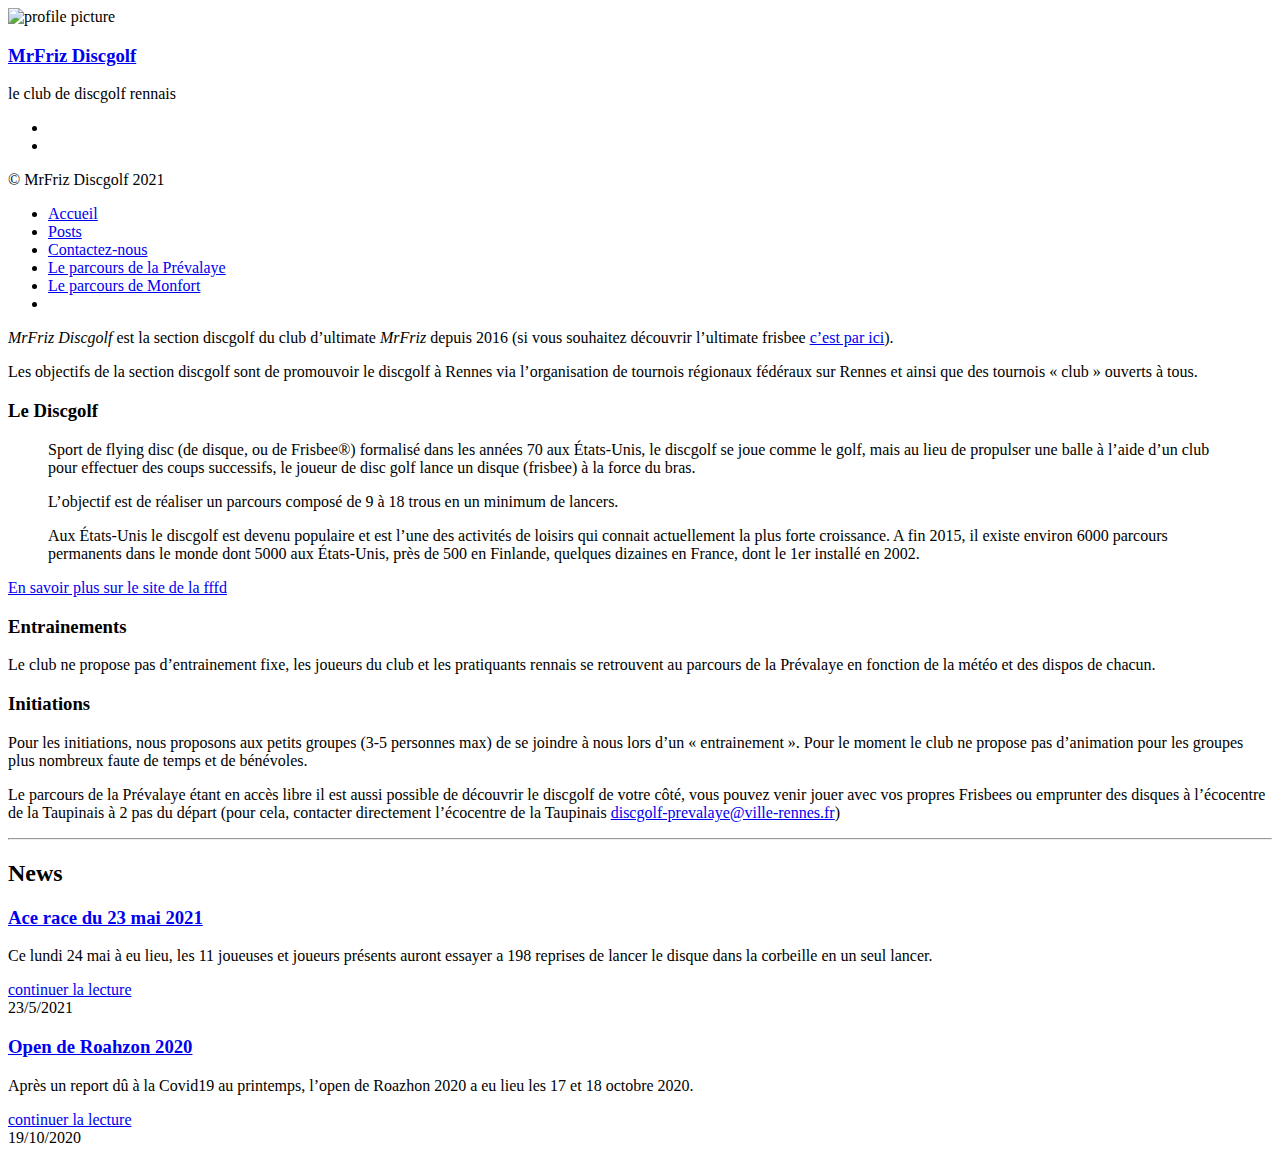
==== commit ac7be050: "deploy: b2f79da222a6104ab2472ba9cdfe7b71f0db9817" ====
--- a/index.html
+++ b/index.html
@@ -1 +1 @@
-<!doctype html><html dir=ltr lang=fr data-theme><head><title>MrFriz Discgolf</title><meta charset=utf-8><meta name=generator content="Hugo 0.83.1"><meta name=viewport content="width=device-width,initial-scale=1,viewport-fit=cover"><meta name=description content="le club de discgolf rennais"><link rel=stylesheet href=/mrfriz-discgolf/css/style.min.51d7ec6db610dce512b735d5315f963c278042d026aa4ebe05a9355460b49016.css integrity="sha256-UdfsbbYQ3OUStzXVMV+WPCeAQtAmqk6+Bak1VGC0kBY=" crossorigin=anonymous type=text/css><link rel=stylesheet href=/mrfriz-discgolf/css/markupHighlight.min.f798cbda9aaa38f89eb38be6414bd082cfd71a6780375cbf67b6d2fb2b96491e.css integrity="sha256-95jL2pqqOPies4vmQUvQgs/XGmeAN1y/Z7bS+yuWSR4=" crossorigin=anonymous type=text/css><link rel=stylesheet href=/mrfriz-discgolf/css/custom.min.9710376d2974ee3b4184cefe7fcffc4a0f5a686e3b3c9c913bd69a04c617560d.css integrity="sha256-lxA3bSl07jtBhM7+f8/8Sg9aaG47PJyRO9aaBMYXVg0=" crossorigin=anonymous media=screen><link rel=stylesheet href=https://cdnjs.cloudflare.com/ajax/libs/font-awesome/5.15.1/css/all.min.css integrity="sha512-+4zCK9k+qNFUR5X+cKL9EIR+ZOhtIloNl9GIKS57V1MyNsYpYcUrUeQc9vNfzsWfV28IaLL3i96P9sdNyeRssA==" crossorigin=anonymous><link rel="shortcut icon" href=/mrfriz-discgolf/favicons/favicon.ico type=image/x-icon><link rel=apple-touch-icon sizes=180x180 href=/mrfriz-discgolf/favicons/apple-touch-icon.png><link rel=icon type=image/png sizes=32x32 href=/mrfriz-discgolf/favicons/favicon-32x32.png><link rel=icon type=image/png sizes=16x16 href=/mrfriz-discgolf/favicons/favicon-16x16.png><link rel=canonical href=/mrfriz-discgolf/><link rel=alternate type=application/rss+xml href=/mrfriz-discgolf/index.xml title="MrFriz Discgolf Rennes"><script type=text/javascript src=/mrfriz-discgolf/js/anatole-header.min.0c05c0a90d28c968a1cad4fb31abd0b8e1264e788ccefed022ae1d3b6f627514.js integrity="sha256-DAXAqQ0oyWihytT7MavQuOEmTniMzv7QIq4dO29idRQ=" crossorigin=anonymous></script><script type=text/javascript src=/mrfriz-discgolf/js/anatole-theme-switcher.min.7fd87181cdd7e8413aa64b6867bb32f3a8dc242e684fc7d5bbb9f600dbc2b6eb.js integrity="sha256-f9hxgc3X6EE6pktoZ7sy86jcJC5oT8fVu7n2ANvCtus=" crossorigin=anonymous></script><meta name=twitter:card content="summary_large_image"><meta name=twitter:image content="https://genuinegreg.github.io/mrfriz-discgolf/images/site-feature-image.png"><meta name=twitter:title content><meta name=twitter:description content="le club de discgolf rennais"></head><body><div class="sidebar animated fadeInDown"><div class=logo-title><div class=title><img src=/mrfriz-discgolf/images/profile.jpg alt="profile picture"><h3 title><a href=/>MrFriz Discgolf</a></h3><div class=description><p>le club de discgolf rennais</p></div></div></div><ul class=social-links><li><a href=https://www.facebook.com/Mr-Friz-Disc-Golf-Rennes-347602635615270/ rel=me aria-label=Facebook><i class="fab fa-facebook fa-2x" aria-hidden=true></i></a></li><li><a href=mailto:discgolf@mrfriz.fr rel=me aria-label=e-mail><i class="fas fa-envelope fa-2x" aria-hidden=true></i></a></li></ul><div class=footer><div class=by_farbox>&copy; MrFriz Discgolf 2021</div></div></div><div class=main><div class="page-top animated fadeInDown"><a role=button class=navbar-burger data-target=navMenu aria-label=menu aria-expanded=false><span aria-hidden=true></span><span aria-hidden=true></span><span aria-hidden=true></span></a><ul class=nav id=navMenu><li><a class=current href=/mrfriz-discgolf/ title>Accueil</a></li><li><a href=/mrfriz-discgolf/post/ title>Posts</a></li><li><a href=/mrfriz-discgolf/contact/ title>Contactez-nous</a></li><li><a href=/mrfriz-discgolf/pr%C3%A9valaye/ title>Le parcours de la Prévalaye</a></li><li><a href=/mrfriz-discgolf/monfort/ title>Le parcours de Monfort</a></li><li class=theme-switch-item><a class=theme-switch title="Switch Theme"><i class="fas fa-adjust fa-fw" aria-hidden=true></i></a></li></ul></div><div class=autopagerize_page_element><div class=content><div class="post animated fadeInDown"><p><em>MrFriz Discgolf</em> est la section discgolf du club d’ultimate <em>MrFriz</em> depuis 2016 (si vous souhaitez découvrir l’ultimate frisbee <a href=www.mrfriz.fr>c’est par ici</a>).</p><p>Les objectifs de la section discgolf sont de promouvoir le discgolf à Rennes via l’organisation de tournois régionaux fédéraux sur Rennes et ainsi que des tournois « club » ouverts à tous.</p><h3 id=le-discgolf>Le Discgolf</h3><blockquote><p>Sport de flying disc (de disque, ou de Frisbee®) formalisé dans les années 70 aux États-Unis, le discgolf se joue comme le golf, mais au lieu de propulser une balle à l’aide d’un club pour effectuer des coups successifs, le joueur de disc golf lance un disque (frisbee) à la force du bras.</p><p>L’objectif est de réaliser un parcours composé de 9 à 18 trous en un minimum de lancers.</p><p>Aux États-Unis le discgolf est devenu populaire et est l’une des activités de loisirs qui connait actuellement la plus forte croissance. A fin 2015, il existe environ 6000 parcours permanents dans le monde dont 5000 aux États-Unis, près de 500 en Finlande, quelques dizaines en France, dont le 1er installé en 2002.</p></blockquote><p><a href=http://www.ffdf.fr/quest-disc-golf/>En savoir plus sur le site de la fffd</a></p><h3 id=entrainements>Entrainements</h3><p>Le club ne propose pas d’entrainement fixe, les joueurs du club et les pratiquants rennais se retrouvent au parcours de la Prévalaye en fonction de la météo et des dispos de chacun.</p><h3 id=initiations>Initiations</h3><p>Pour les initiations, nous proposons aux petits groupes (3-5 personnes max) de se joindre à nous lors d’un « entrainement ». Pour le moment le club ne propose pas d’animation pour les groupes plus nombreux faute de temps et de bénévoles.</p><p>Le parcours de la Prévalaye étant en accès libre il est aussi possible de découvrir le discgolf de votre côté, vous pouvez venir jouer avec vos propres Frisbees ou emprunter des disques à l’écocentre de la Taupinais à 2 pas du départ (pour cela, contacter directement l’écocentre de la Taupinais <a href=discgolf-prevalaye@ville-rennes.fr>discgolf-prevalaye@ville-rennes.fr</a>)</p><hr><h2 id=news>News</h2></div><div class="post animated fadeInDown"><div class=post-title><h3><a href=/mrfriz-discgolf/post/open-de-roazhon-2020/open-de-roazhon-2020/>Open de Roahzon 2020</a></h3></div><div class=post-content><div class=p_part><p>Après un report dû à la Covid19 au printemps, l’open de Roazhon 2020 a eu lieu les 17 et 18 octobre 2020.</p><a href=/mrfriz-discgolf/post/open-de-roazhon-2020/open-de-roazhon-2020/ class=read_more>continuer la lecture</a></div></div><div class=post-footer><div class=meta><div class=info><em class="fas fa-calendar-day"></em><span class=date>19/10/2020</span></div></div></div></div><div class=pagination></div></div></div></div><script type=text/javascript src=/mrfriz-discgolf/js/medium-zoom.min.2d6fd0be87fa98f0c9b4dc2536b312bbca48757f584f6ea1f394abc9bcc38fbc.js integrity="sha256-LW/Qvof6mPDJtNwlNrMSu8pIdX9YT26h85SrybzDj7w=" crossorigin=anonymous></script></body></html>+<!doctype html><html dir=ltr lang=fr data-theme><head><title>MrFriz Discgolf</title><meta charset=utf-8><meta name=generator content="Hugo 0.83.1"><meta name=viewport content="width=device-width,initial-scale=1,viewport-fit=cover"><meta name=description content="le club de discgolf rennais"><link rel=stylesheet href=/mrfriz-discgolf/css/style.min.51d7ec6db610dce512b735d5315f963c278042d026aa4ebe05a9355460b49016.css integrity="sha256-UdfsbbYQ3OUStzXVMV+WPCeAQtAmqk6+Bak1VGC0kBY=" crossorigin=anonymous type=text/css><link rel=stylesheet href=/mrfriz-discgolf/css/markupHighlight.min.f798cbda9aaa38f89eb38be6414bd082cfd71a6780375cbf67b6d2fb2b96491e.css integrity="sha256-95jL2pqqOPies4vmQUvQgs/XGmeAN1y/Z7bS+yuWSR4=" crossorigin=anonymous type=text/css><link rel=stylesheet href=/mrfriz-discgolf/css/custom.min.9710376d2974ee3b4184cefe7fcffc4a0f5a686e3b3c9c913bd69a04c617560d.css integrity="sha256-lxA3bSl07jtBhM7+f8/8Sg9aaG47PJyRO9aaBMYXVg0=" crossorigin=anonymous media=screen><link rel=stylesheet href=https://cdnjs.cloudflare.com/ajax/libs/font-awesome/5.15.1/css/all.min.css integrity="sha512-+4zCK9k+qNFUR5X+cKL9EIR+ZOhtIloNl9GIKS57V1MyNsYpYcUrUeQc9vNfzsWfV28IaLL3i96P9sdNyeRssA==" crossorigin=anonymous><link rel="shortcut icon" href=/mrfriz-discgolf/favicons/favicon.ico type=image/x-icon><link rel=apple-touch-icon sizes=180x180 href=/mrfriz-discgolf/favicons/apple-touch-icon.png><link rel=icon type=image/png sizes=32x32 href=/mrfriz-discgolf/favicons/favicon-32x32.png><link rel=icon type=image/png sizes=16x16 href=/mrfriz-discgolf/favicons/favicon-16x16.png><link rel=canonical href=/mrfriz-discgolf/><link rel=alternate type=application/rss+xml href=/mrfriz-discgolf/index.xml title="MrFriz Discgolf Rennes"><script type=text/javascript src=/mrfriz-discgolf/js/anatole-header.min.0c05c0a90d28c968a1cad4fb31abd0b8e1264e788ccefed022ae1d3b6f627514.js integrity="sha256-DAXAqQ0oyWihytT7MavQuOEmTniMzv7QIq4dO29idRQ=" crossorigin=anonymous></script><script type=text/javascript src=/mrfriz-discgolf/js/anatole-theme-switcher.min.7fd87181cdd7e8413aa64b6867bb32f3a8dc242e684fc7d5bbb9f600dbc2b6eb.js integrity="sha256-f9hxgc3X6EE6pktoZ7sy86jcJC5oT8fVu7n2ANvCtus=" crossorigin=anonymous></script><meta name=twitter:card content="summary_large_image"><meta name=twitter:image content="https://genuinegreg.github.io/mrfriz-discgolf/images/site-feature-image.png"><meta name=twitter:title content><meta name=twitter:description content="le club de discgolf rennais"></head><body><div class="sidebar animated fadeInDown"><div class=logo-title><div class=title><img src=/mrfriz-discgolf/images/profile.jpg alt="profile picture"><h3 title><a href=/>MrFriz Discgolf</a></h3><div class=description><p>le club de discgolf rennais</p></div></div></div><ul class=social-links><li><a href=https://www.facebook.com/Mr-Friz-Disc-Golf-Rennes-347602635615270/ rel=me aria-label=Facebook><i class="fab fa-facebook fa-2x" aria-hidden=true></i></a></li><li><a href=mailto:discgolf@mrfriz.fr rel=me aria-label=e-mail><i class="fas fa-envelope fa-2x" aria-hidden=true></i></a></li></ul><div class=footer><div class=by_farbox>&copy; MrFriz Discgolf 2021</div></div></div><div class=main><div class="page-top animated fadeInDown"><a role=button class=navbar-burger data-target=navMenu aria-label=menu aria-expanded=false><span aria-hidden=true></span><span aria-hidden=true></span><span aria-hidden=true></span></a><ul class=nav id=navMenu><li><a class=current href=/mrfriz-discgolf/ title>Accueil</a></li><li><a href=/mrfriz-discgolf/post/ title>Posts</a></li><li><a href=/mrfriz-discgolf/contact/ title>Contactez-nous</a></li><li><a href=/mrfriz-discgolf/pr%C3%A9valaye/ title>Le parcours de la Prévalaye</a></li><li><a href=/mrfriz-discgolf/monfort/ title>Le parcours de Monfort</a></li><li class=theme-switch-item><a class=theme-switch title="Switch Theme"><i class="fas fa-adjust fa-fw" aria-hidden=true></i></a></li></ul></div><div class=autopagerize_page_element><div class=content><div class="post animated fadeInDown"><p><em>MrFriz Discgolf</em> est la section discgolf du club d’ultimate <em>MrFriz</em> depuis 2016 (si vous souhaitez découvrir l’ultimate frisbee <a href=www.mrfriz.fr>c’est par ici</a>).</p><p>Les objectifs de la section discgolf sont de promouvoir le discgolf à Rennes via l’organisation de tournois régionaux fédéraux sur Rennes et ainsi que des tournois « club » ouverts à tous.</p><h3 id=le-discgolf>Le Discgolf</h3><blockquote><p>Sport de flying disc (de disque, ou de Frisbee®) formalisé dans les années 70 aux États-Unis, le discgolf se joue comme le golf, mais au lieu de propulser une balle à l’aide d’un club pour effectuer des coups successifs, le joueur de disc golf lance un disque (frisbee) à la force du bras.</p><p>L’objectif est de réaliser un parcours composé de 9 à 18 trous en un minimum de lancers.</p><p>Aux États-Unis le discgolf est devenu populaire et est l’une des activités de loisirs qui connait actuellement la plus forte croissance. A fin 2015, il existe environ 6000 parcours permanents dans le monde dont 5000 aux États-Unis, près de 500 en Finlande, quelques dizaines en France, dont le 1er installé en 2002.</p></blockquote><p><a href=http://www.ffdf.fr/quest-disc-golf/>En savoir plus sur le site de la fffd</a></p><h3 id=entrainements>Entrainements</h3><p>Le club ne propose pas d’entrainement fixe, les joueurs du club et les pratiquants rennais se retrouvent au parcours de la Prévalaye en fonction de la météo et des dispos de chacun.</p><h3 id=initiations>Initiations</h3><p>Pour les initiations, nous proposons aux petits groupes (3-5 personnes max) de se joindre à nous lors d’un « entrainement ». Pour le moment le club ne propose pas d’animation pour les groupes plus nombreux faute de temps et de bénévoles.</p><p>Le parcours de la Prévalaye étant en accès libre il est aussi possible de découvrir le discgolf de votre côté, vous pouvez venir jouer avec vos propres Frisbees ou emprunter des disques à l’écocentre de la Taupinais à 2 pas du départ (pour cela, contacter directement l’écocentre de la Taupinais <a href=discgolf-prevalaye@ville-rennes.fr>discgolf-prevalaye@ville-rennes.fr</a>)</p><hr><h2 id=news>News</h2></div><div class="post animated fadeInDown"><div class=post-title><h3><a href=/mrfriz-discgolf/post/ace-race-24-05-2021/>Ace race du 23 mai 2021</a></h3></div><div class=post-content><div class=p_part><p>Ce lundi 24 mai à eu lieu, les 11 joueuses et joueurs présents auront essayer a 198 reprises de lancer le disque dans la corbeille en un seul lancer.</p><a href=/mrfriz-discgolf/post/ace-race-24-05-2021/ class=read_more>continuer la lecture</a></div></div><div class=post-footer><div class=meta><div class=info><em class="fas fa-calendar-day"></em><span class=date>23/5/2021</span></div></div></div></div><div class="post animated fadeInDown"><div class=post-title><h3><a href=/mrfriz-discgolf/post/open-de-roazhon-2020/open-de-roazhon-2020/>Open de Roahzon 2020</a></h3></div><div class=post-content><div class=p_part><p>Après un report dû à la Covid19 au printemps, l’open de Roazhon 2020 a eu lieu les 17 et 18 octobre 2020.</p><a href=/mrfriz-discgolf/post/open-de-roazhon-2020/open-de-roazhon-2020/ class=read_more>continuer la lecture</a></div></div><div class=post-footer><div class=meta><div class=info><em class="fas fa-calendar-day"></em><span class=date>19/10/2020</span></div></div></div></div><div class=pagination></div></div></div></div><script type=text/javascript src=/mrfriz-discgolf/js/medium-zoom.min.2d6fd0be87fa98f0c9b4dc2536b312bbca48757f584f6ea1f394abc9bcc38fbc.js integrity="sha256-LW/Qvof6mPDJtNwlNrMSu8pIdX9YT26h85SrybzDj7w=" crossorigin=anonymous></script></body></html>